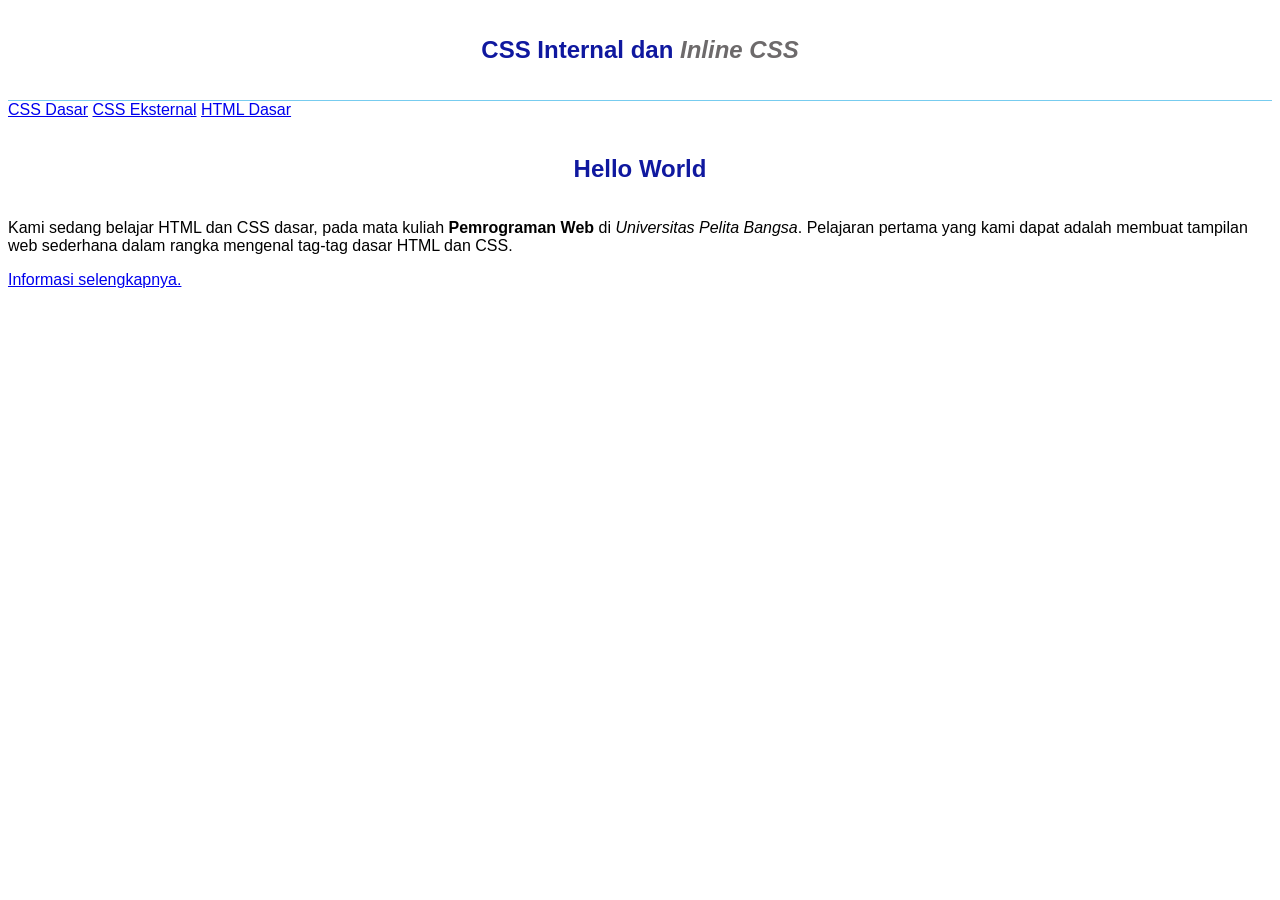
==== index.html @ ba099720 "Add files via upload" ====
<!doctype html>
<html lang="en">
  <head>
    <meta charset="UTF-8" />
    <meta name="viewport" content="width=device-width, initial-scale=1.0" />
    <title>CSS Dasar</title>

    <!-- style -->

    <title>CSS Dasar</title>
    <style>
      body {
        font-family: "Open Sans", sans-serif;
      }
      header {
        min-height: 80px;
        border-bottom: 1px solid #77ccef;
      }
      h1 {
        font-size: 24px;
        color: #0f189f;
        text-align: center;
        padding: 20px 10px;
      }
      h1 i {
        color: #6d6a6b;
      }
    </style>
    <p style="text-align: center; color: #ccd8e4"></p>
  </head>
  <body>
    <header>
      <h1>CSS Internal dan <i>Inline CSS</i></h1>
    </header>
    <nav>
      <a href="lab2_css_dasar.html">CSS Dasar</a>
      <a href="lab2_css_eksternal.html">CSS Eksternal</a>
      <a href="lab1_tag_dasar.html">HTML Dasar</a>
    </nav>
    <!-- CSS ID Selector -->
    <div id="intro">
      <h1>Hello World</h1>
      <p>
        Kami sedang belajar HTML dan CSS dasar, pada mata kuliah
        <b>Pemrograman Web</b> di <i>Universitas Pelita Bangsa</i>. Pelajaran
        pertama yang kami dapat adalah membuat tampilan web sederhana dalam
        rangka mengenal tag-tag dasar HTML dan CSS.
      </p>
      <!-- CSS Class Selector -->
      <a class="button btn-primary" href="#intro">Informasi selengkapnya.</a>
    </div>
  </body>
</html>
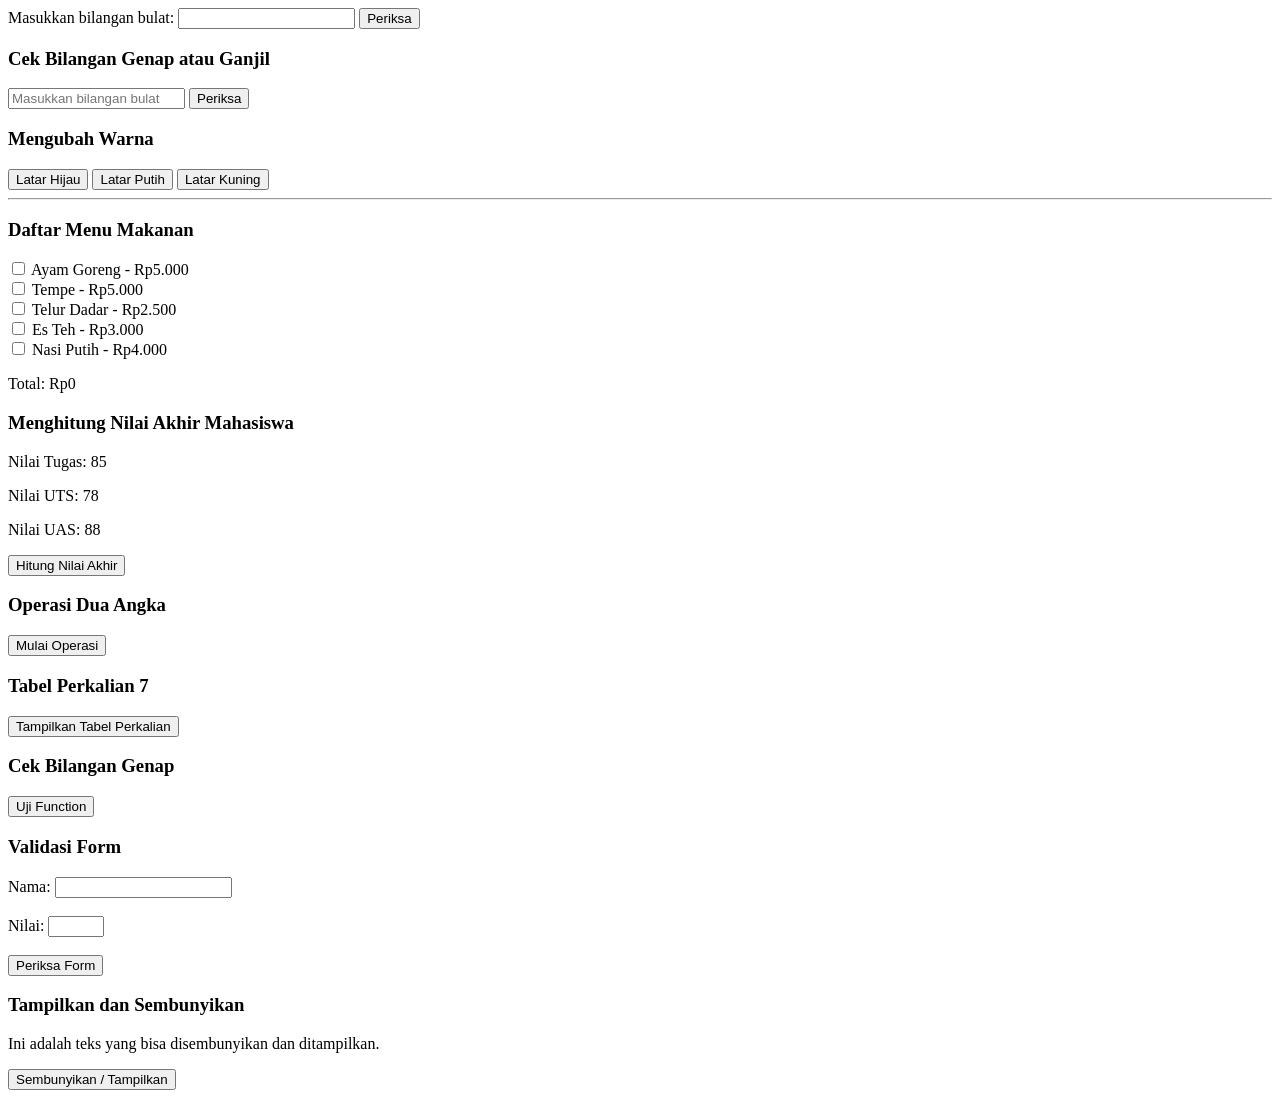
==== commit 41400e55: "Add files via upload" ====
--- a/index.html
+++ b/index.html
@@ -3,51 +3,122 @@
   <head>
     <meta charset="UTF-8" />
     <meta name="viewport" content="width=device-width, initial-scale=1.0" />
-    <title>CSS Dasar</title>
-
-    <!-- style -->
-
-    <title>CSS Dasar</title>
-    <style>
-      body {
-        font-family: "Open Sans", sans-serif;
-      }
-      header {
-        min-height: 80px;
-        border-bottom: 1px solid #77ccef;
-      }
-      h1 {
-        font-size: 24px;
-        color: #0f189f;
-        text-align: center;
-        padding: 20px 10px;
-      }
-      h1 i {
-        color: #6d6a6b;
-      }
-    </style>
-    <p style="text-align: center; color: #ccd8e4"></p>
+    <title>Lab5Web</title>
   </head>
   <body>
-    <header>
-      <h1>CSS Internal dan <i>Inline CSS</i></h1>
-    </header>
-    <nav>
-      <a href="lab2_css_dasar.html">CSS Dasar</a>
-      <a href="lab2_css_eksternal.html">CSS Eksternal</a>
-      <a href="lab1_tag_dasar.html">HTML Dasar</a>
-    </nav>
-    <!-- CSS ID Selector -->
-    <div id="intro">
-      <h1>Hello World</h1>
-      <p>
-        Kami sedang belajar HTML dan CSS dasar, pada mata kuliah
-        <b>Pemrograman Web</b> di <i>Universitas Pelita Bangsa</i>. Pelajaran
-        pertama yang kami dapat adalah membuat tampilan web sederhana dalam
-        rangka mengenal tag-tag dasar HTML dan CSS.
-      </p>
-      <!-- CSS Class Selector -->
-      <a class="button btn-primary" href="#intro">Informasi selengkapnya.</a>
-    </div>
+    <label for="bilangan">Masukkan bilangan bulat:</label>
+    <input type="number" id="bilangan" step="1" />
+    <button type="button" onclick="cekBilangan()">Periksa</button>
+    <p id="hasilBilangan"></p>
+
+    <h3>Cek Bilangan Genap atau Ganjil</h3>
+
+    <input type="number" id="bilangan" placeholder="Masukkan bilangan bulat" />
+
+    <button onclick="cekBilangan()">Periksa</button>
+
+    <p id="hasilBilangan"></p>
+
+    <script src="script.js"></script>
+
+    <h3>Mengubah Warna</h3>
+
+    <button onclick="ubahWarnaLatar('lightgreen')">Latar Hijau</button>
+
+    <button onclick="ubahWarnaLatar('white')">Latar Putih</button>
+
+    <button onclick="ubahWarnaLatar('lightyellow')">Latar Kuning</button>
+
+    <script src="script.js"></script>
+
+    <hr />
+
+    <h3>Daftar Menu Makanan</h3>
+
+    <label>
+      <input type="checkbox" class="menu" value="5000" />
+      Ayam Goreng - Rp5.000
+    </label>
+    <br />
+
+    <label>
+      <input type="checkbox" class="menu" value="5000" />
+      Tempe - Rp5.000
+    </label>
+    <br />
+
+    <label>
+      <input type="checkbox" class="menu" value="2500" />
+      Telur Dadar - Rp2.500
+    </label>
+    <br />
+
+    <label>
+      <input type="checkbox" class="menu" value="3000" />
+      Es Teh - Rp3.000
+    </label>
+    <br />
+
+    <label>
+      <input type="checkbox" class="menu" value="4000" />
+      Nasi Putih - Rp4.000
+    </label>
+    <br />
+
+    <p>Total: Rp<span id="total">0</span></p>
+
+    <h3>Menghitung Nilai Akhir Mahasiswa</h3>
+
+    <p>Nilai Tugas: 85</p>
+    <p>Nilai UTS: 78</p>
+    <p>Nilai UAS: 88</p>
+
+    <button onclick="hitungNilai()">Hitung Nilai Akhir</button>
+
+    <p id="nilaiAkhir"></p>
+    <p id="predikat"></p>
+    <p id="status"></p>
+
+    <h3>Operasi Dua Angka</h3>
+    <button type="button" onclick="eksperimenOperasiPrompt()">
+      Mulai Operasi
+    </button>
+
+    <h3>Tabel Perkalian 7</h3>
+    <button type="button" onclick="tampilkanPerkalianTujuh()">
+      Tampilkan Tabel Perkalian
+    </button>
+
+    <h3>Cek Bilangan Genap</h3>
+    <button type="button" onclick="ujiCekGenap()">Uji Function</button>
+
+    <h3>Validasi Form</h3>
+
+    <form onsubmit="return validasiFormEksperimen();">
+      <label for="namaEksperimen">Nama:</label>
+      <input type="text" id="namaEksperimen" />
+      <br /><br />
+
+      <label for="nilaiEksperimen">Nilai:</label>
+      <input type="number" id="nilaiEksperimen" min="0" max="100" />
+      <br /><br />
+
+      <button type="submit">Periksa Form</button>
+    </form>
+
+    <h3>Tampilkan dan Sembunyikan</h3>
+
+    <p id="teksEksperimen">
+      Ini adalah teks yang bisa disembunyikan dan ditampilkan.
+    </p>
+
+    <button type="button" onclick="ubahVisibilitas()">
+      Sembunyikan / Tampilkan
+    </button>
+
+    <p id="hasilValidasi"></p>
+
+    <!-- javascript -->
+    <script src="script.js"></script>
   </body>
 </html>
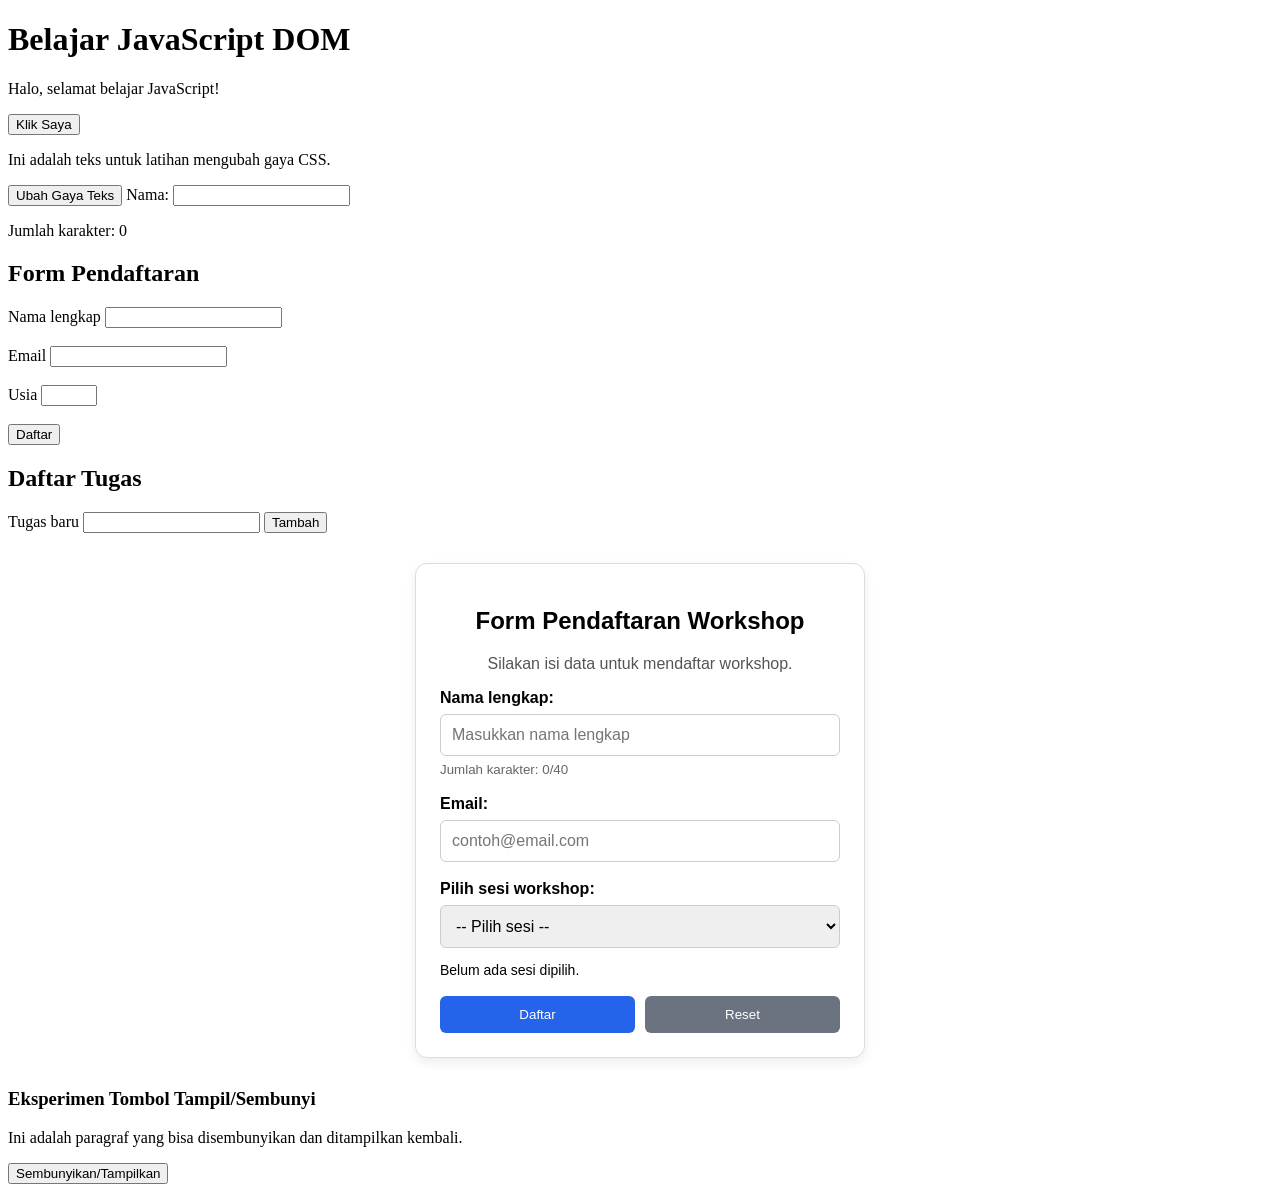
==== commit 87a23845: "Add files via upload" ====
--- a/index.html
+++ b/index.html
@@ -1,124 +1,114 @@
-<!doctype html>
-<html lang="en">
-  <head>
-    <meta charset="UTF-8" />
-    <meta name="viewport" content="width=device-width, initial-scale=1.0" />
-    <title>Lab5Web</title>
-  </head>
-  <body>
-    <label for="bilangan">Masukkan bilangan bulat:</label>
-    <input type="number" id="bilangan" step="1" />
-    <button type="button" onclick="cekBilangan()">Periksa</button>
-    <p id="hasilBilangan"></p>
+<!DOCTYPE html> 
+<html lang="id"> 
+<head> 
+    <meta charset="UTF-8"> 
+    <meta name="viewport" content="width=device-width, initial-scale=1.0"> 
+    <title>Praktikum DOM dan Event</title> 
+    <link rel="stylesheet" href="style.css"> 
+    <script src="script.js" defer></script> 
+</head> 
+<body> 
+    <h1 id="judul">Latihan DOM</h1> 
+    <p id="pesan">Belum ada tindakan.</p> 
+    <button id="tombolAksi" type="button">Klik Saya</button> 
 
-    <h3>Cek Bilangan Genap atau Ganjil</h3>
+<p id="teksGaya">Ini adalah teks untuk latihan mengubah gaya CSS.</p>
+<button id="tombolGaya" type="button">Ubah Gaya Teks</button>
 
-    <input type="number" id="bilangan" placeholder="Masukkan bilangan bulat" />
+<label for="namaInput">Nama:</label>
+<input type="text" id="namaInput" maxlength="40">
+<p>Jumlah karakter: <span id="jumlahKarakter">0</span></p>
 
-    <button onclick="cekBilangan()">Periksa</button>
+<h2>Form Pendaftaran</h2>
 
-    <p id="hasilBilangan"></p>
+<form id="formPendaftaran" novalidate>
+    <label for="nama">Nama lengkap</label>
+    <input id="nama" name="nama" type="text">
+    <br><br>
 
-    <script src="script.js"></script>
+    <label for="email">Email</label>
+    <input id="email" name="email" type="email">
+    <br><br>
 
-    <h3>Mengubah Warna</h3>
+    <label for="usia">Usia</label>
+    <input id="usia" name="usia" type="number" min="17" max="100">
+    <br><br>
 
-    <button onclick="ubahWarnaLatar('lightgreen')">Latar Hijau</button>
+    <button type="submit">Daftar</button>
+</form>
 
-    <button onclick="ubahWarnaLatar('white')">Latar Putih</button>
+<p id="pesanForm" aria-live="polite"></p>
 
-    <button onclick="ubahWarnaLatar('lightyellow')">Latar Kuning</button>
+<section>
+    <h2>Daftar Tugas</h2>
 
-    <script src="script.js"></script>
+    <label for="inputTugas">Tugas baru</label>
+    <input id="inputTugas" type="text">
 
-    <hr />
+    <button id="tambahTugas" type="button">Tambah</button>
 
-    <h3>Daftar Menu Makanan</h3>
+    <p id="pesanTugas" aria-live="polite"></p>
 
-    <label>
-      <input type="checkbox" class="menu" value="5000" />
-      Ayam Goreng - Rp5.000
-    </label>
-    <br />
+    <ul id="daftarTugas"></ul>
+</section>
 
-    <label>
-      <input type="checkbox" class="menu" value="5000" />
-      Tempe - Rp5.000
-    </label>
-    <br />
+  <!-- Mini Project F -->
+    <section class="workshop">
+        <h1>Form Pendaftaran Workshop</h1>
+        <p>Silakan isi data untuk mendaftar workshop.</p>
 
-    <label>
-      <input type="checkbox" class="menu" value="2500" />
-      Telur Dadar - Rp2.500
-    </label>
-    <br />
+        <form id="formWorkshop" novalidate>
+            <div class="form-group">
+                <label for="namaWorkshop">Nama lengkap:</label>
+                <input
+                    type="text"
+                    id="namaWorkshop"
+                    maxlength="40"
+                    placeholder="Masukkan nama lengkap"
+                >
+                <small>Jumlah karakter: <span id="hitungKarakter">0</span>/40</small>
+            </div>
 
-    <label>
-      <input type="checkbox" class="menu" value="3000" />
-      Es Teh - Rp3.000
-    </label>
-    <br />
+            <div class="form-group">
+                <label for="emailWorkshop">Email:</label>
+                <input
+                    type="text"
+                    id="emailWorkshop"
+                    placeholder="contoh@email.com"
+                >
+            </div>
 
-    <label>
-      <input type="checkbox" class="menu" value="4000" />
-      Nasi Putih - Rp4.000
-    </label>
-    <br />
+            <div class="form-group">
+                <label for="sesiWorkshop">Pilih sesi workshop:</label>
+                <select id="sesiWorkshop">
+                    <option value="">-- Pilih sesi --</option>
+                    <option value="HTML dan CSS">HTML dan CSS</option>
+                    <option value="JavaScript">JavaScript</option>
+                    <option value="UI/UX Design">UI/UX Design</option>
+                </select>
+                <p id="ringkasanSesi">Belum ada sesi dipilih.</p>
+            </div>
 
-    <p>Total: Rp<span id="total">0</span></p>
+            <p id="pesanWorkshop" aria-live="polite"></p>
 
-    <h3>Menghitung Nilai Akhir Mahasiswa</h3>
+            <div class="tombol-group">
+                <button type="submit">Daftar</button>
+                <button type="reset" class="tombol-reset">Reset</button>
+            </div>
+        </form>
+    </section>
+    
+<h3>Eksperimen Tombol Tampil/Sembunyi</h3>
 
-    <p>Nilai Tugas: 85</p>
-    <p>Nilai UTS: 78</p>
-    <p>Nilai UAS: 88</p>
+<p id="paragrafToggle">
+    Ini adalah paragraf yang bisa disembunyikan
+    dan ditampilkan kembali.
+</p>
 
-    <button onclick="hitungNilai()">Hitung Nilai Akhir</button>
+<button type="button" id="tombolToggle">
+    Sembunyikan/Tampilkan
+</button>
 
-    <p id="nilaiAkhir"></p>
-    <p id="predikat"></p>
-    <p id="status"></p>
 
-    <h3>Operasi Dua Angka</h3>
-    <button type="button" onclick="eksperimenOperasiPrompt()">
-      Mulai Operasi
-    </button>
-
-    <h3>Tabel Perkalian 7</h3>
-    <button type="button" onclick="tampilkanPerkalianTujuh()">
-      Tampilkan Tabel Perkalian
-    </button>
-
-    <h3>Cek Bilangan Genap</h3>
-    <button type="button" onclick="ujiCekGenap()">Uji Function</button>
-
-    <h3>Validasi Form</h3>
-
-    <form onsubmit="return validasiFormEksperimen();">
-      <label for="namaEksperimen">Nama:</label>
-      <input type="text" id="namaEksperimen" />
-      <br /><br />
-
-      <label for="nilaiEksperimen">Nilai:</label>
-      <input type="number" id="nilaiEksperimen" min="0" max="100" />
-      <br /><br />
-
-      <button type="submit">Periksa Form</button>
-    </form>
-
-    <h3>Tampilkan dan Sembunyikan</h3>
-
-    <p id="teksEksperimen">
-      Ini adalah teks yang bisa disembunyikan dan ditampilkan.
-    </p>
-
-    <button type="button" onclick="ubahVisibilitas()">
-      Sembunyikan / Tampilkan
-    </button>
-
-    <p id="hasilValidasi"></p>
-
-    <!-- javascript -->
-    <script src="script.js"></script>
-  </body>
-</html>
+</body> 
+</html>
--- a/style.css
+++ b/style.css
@@ -0,0 +1,115 @@
+.highlight {
+  color: #173f75;
+  background-color: #e6f1ff;
+  border-left: 4px solid #3478c8;
+  padding: 12px;
+}
+.teks-besar {
+  font-size: 1.4rem;
+}
+
+.selesai span {
+  text-decoration: line-through;
+  color: #687386;
+}
+
+li {
+  margin-bottom: 8px;
+}
+
+/* Tampilan Mini Project Workshop */
+.workshop {
+  width: 100%;
+  max-width: 450px;
+  margin: 30px auto;
+  padding: 24px;
+  box-sizing: border-box;
+  background-color: #ffffff;
+  border: 1px solid #dddddd;
+  border-radius: 12px;
+  box-shadow: 0 4px 12px rgba(0, 0, 0, 0.08);
+  font-family: Arial, sans-serif;
+}
+
+.workshop h1 {
+  font-size: 24px;
+  text-align: center;
+}
+
+.workshop > p {
+  color: #555555;
+  text-align: center;
+}
+.form-group {
+  margin-bottom: 18px;
+}
+
+.form-group label {
+  display: block;
+  margin-bottom: 7px;
+  font-weight: bold;
+}
+
+.form-group input,
+.form-group select {
+  width: 100%;
+  padding: 11px;
+  border: 1px solid #cccccc;
+  border-radius: 6px;
+  box-sizing: border-box;
+  font-size: 16px;
+}
+
+.form-group small {
+  display: block;
+  margin-top: 6px;
+  color: #666666;
+}
+
+#ringkasanSesi {
+  font-size: 14px;
+}
+
+#pesanWorkshop {
+  font-weight: bold;
+}
+
+.tombol-group {
+  display: flex;
+  gap: 10px;
+}
+
+.tombol-group button {
+  flex: 1;
+  padding: 11px;
+  border: none;
+  border-radius: 6px;
+  background-color: #2563eb;
+  color: white;
+  cursor: pointer;
+}
+
+.tombol-group .tombol-reset {
+  background-color: #6b7280;
+}
+
+/* Tampilan untuk perangkat mobile */
+@media (max-width: 600px) {
+  .workshop {
+    max-width: 100%;
+    margin: 12px auto;
+    padding: 16px;
+  }
+
+  .workshop h1 {
+    font-size: 21px;
+  }
+
+  .tombol-group button {
+    padding: 12px 8px;
+  }
+}
+
+.sembunyi {
+  display: none;
+}
